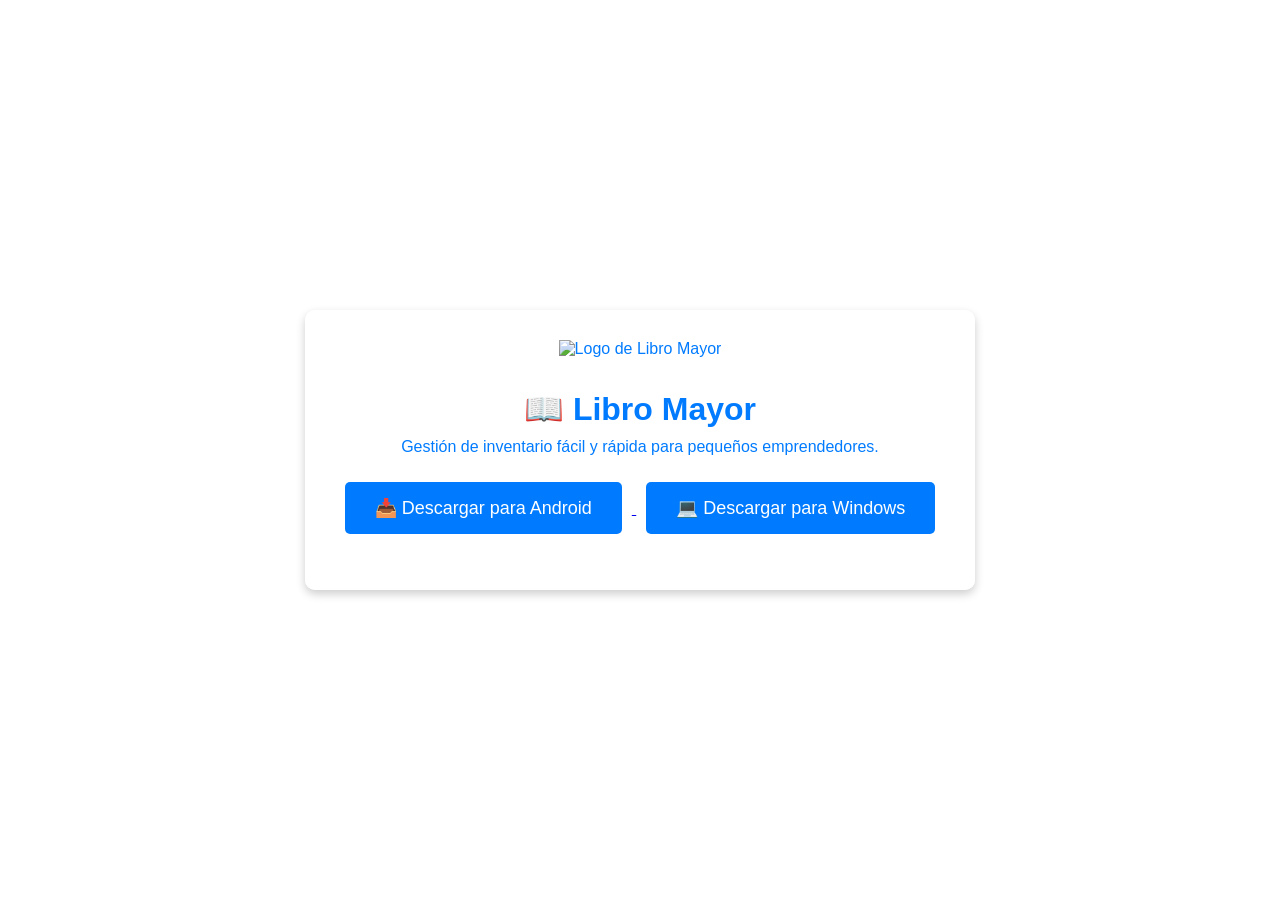
==== index.html @ 7b06e2d5 "Add files via upload añadí index" ====
<!DOCTYPE html>
<html lang="es">
<head>
    <meta charset="UTF-8">
    <meta name="viewport" content="width=device-width, initial-scale=1.0">
    <title>Libro Mayor - Descarga</title>
    <link rel="stylesheet" href="styles.css">
</head>
<body>
    <div class="container">
        <img src="imagenes/LogoLM.png" alt="Logo de Libro Mayor" class="logo">
        <h1>📖 Libro Mayor</h1>
        <p>Gestión de inventario fácil y rápida para pequeños emprendedores.</p>
        
        <a href="URL_DEL_APK" download="LibroMayor.apk">
            <button id="downloadAndroidBtn">📥 Descargar para Android</button>
        </a>
        
        <a href="URL_DEL_EXE" download="LibroMayorInstaller.exe">
            <button id="downloadWindowsBtn">💻 Descargar para Windows</button>
        </a>
        
        <p id="message"></p>
    </div>

    <script src="script.js"></script>
</body>
</html>
---- styles.css ----
/* Fuente y colores */
body {
    font-family: Arial, sans-serif;
    background: url('https://definicion.de/wp-content/uploads/2011/08/contabilidad.jpg') no-repeat center center fixed;
    background-size: cover;
    color: white;
    text-align: center;
    margin: 0;
    height: 100vh;
    display: flex;
    align-items: center;
    justify-content: center;
}

/* Caja contenedora con fondo semitransparente */
.container {
    background: rgba(255, 255, 255, 0.85);
    color: #007BFF;
    padding: 30px;
    border-radius: 10px;
    box-shadow: 0 4px 10px rgba(0, 0, 0, 0.2);
    text-align: center;
}

/* Estilo para el logo */
.logo {
    width: 150px;
    margin-bottom: 10px;
}

h1 {
    margin-bottom: 10px;
}

button {
    background: #007BFF;
    color: white;
    border: none;
    padding: 15px 30px;
    font-size: 18px;
    cursor: pointer;
    border-radius: 5px;
    transition: 0.3s;
    margin: 10px;
}

button:hover {
    background: #0056b3;
}

p {
    margin-top: 10px;
    font-size: 16px;
}
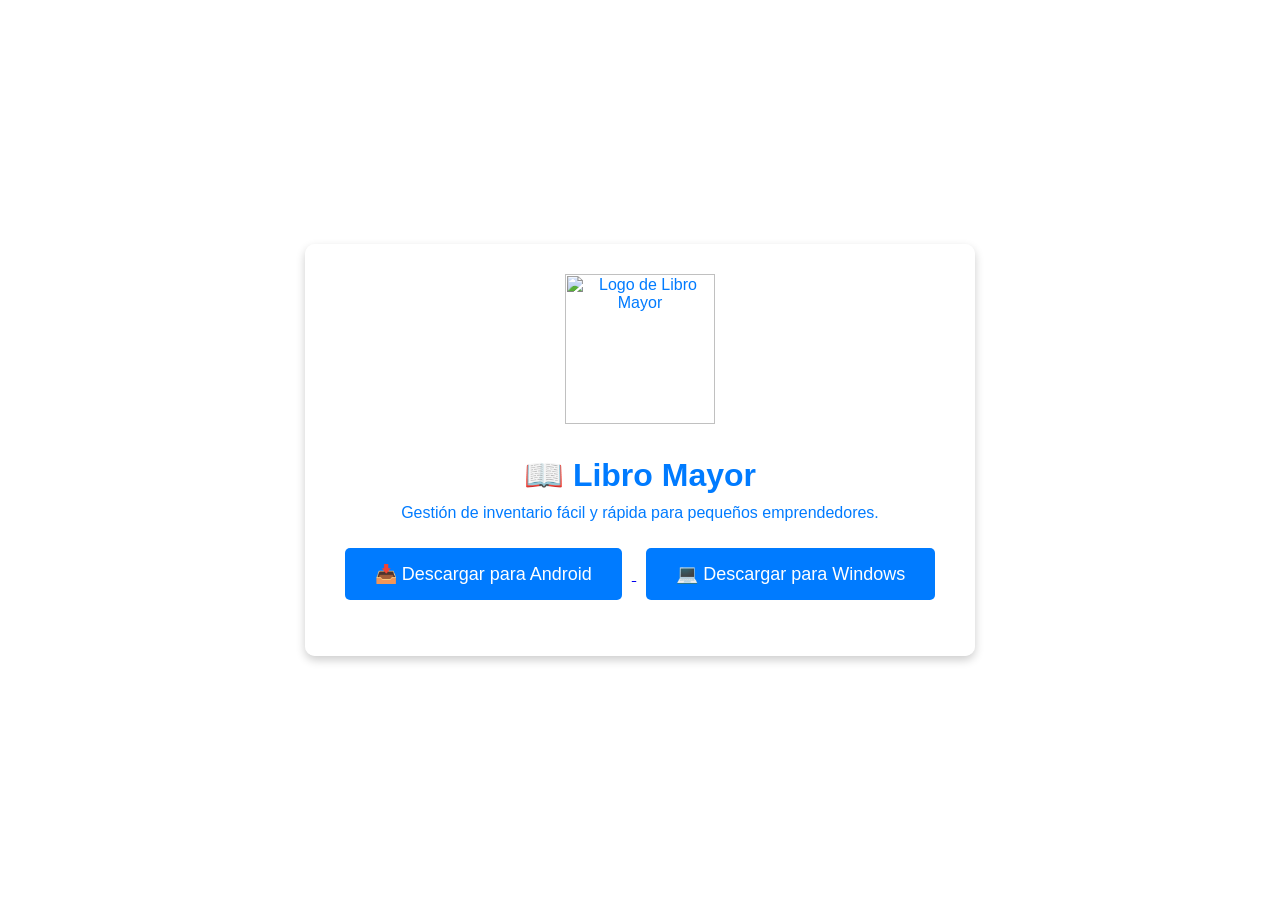
==== commit aba008fb: "este es un commit" ====
--- a/index.html
+++ b/index.html
@@ -1,4 +1,3 @@
-<!DOCTYPE html>
 <html lang="es">
 <head>
     <meta charset="UTF-8">
@@ -8,7 +7,7 @@
 </head>
 <body>
     <div class="container">
-        <img src="imagenes/LogoLM.png" alt="Logo de Libro Mayor" class="logo">
+        <img src="https://raw.githubusercontent.com/majomenoh/ejecutable-LM/main/LogoLM.png" alt="Logo de Libro Mayor" class="logo">
         <h1>📖 Libro Mayor</h1>
         <p>Gestión de inventario fácil y rápida para pequeños emprendedores.</p>
         
@@ -16,7 +15,7 @@
             <button id="downloadAndroidBtn">📥 Descargar para Android</button>
         </a>
         
-        <a href="URL_DEL_EXE" download="LibroMayorInstaller.exe">
+        <a href="URL_DEL_RAR" download="LibroMayorInstaller.rar">
             <button id="downloadWindowsBtn">💻 Descargar para Windows</button>
         </a>
         
@@ -25,4 +24,4 @@
 
     <script src="script.js"></script>
 </body>
-</html>
+</html>
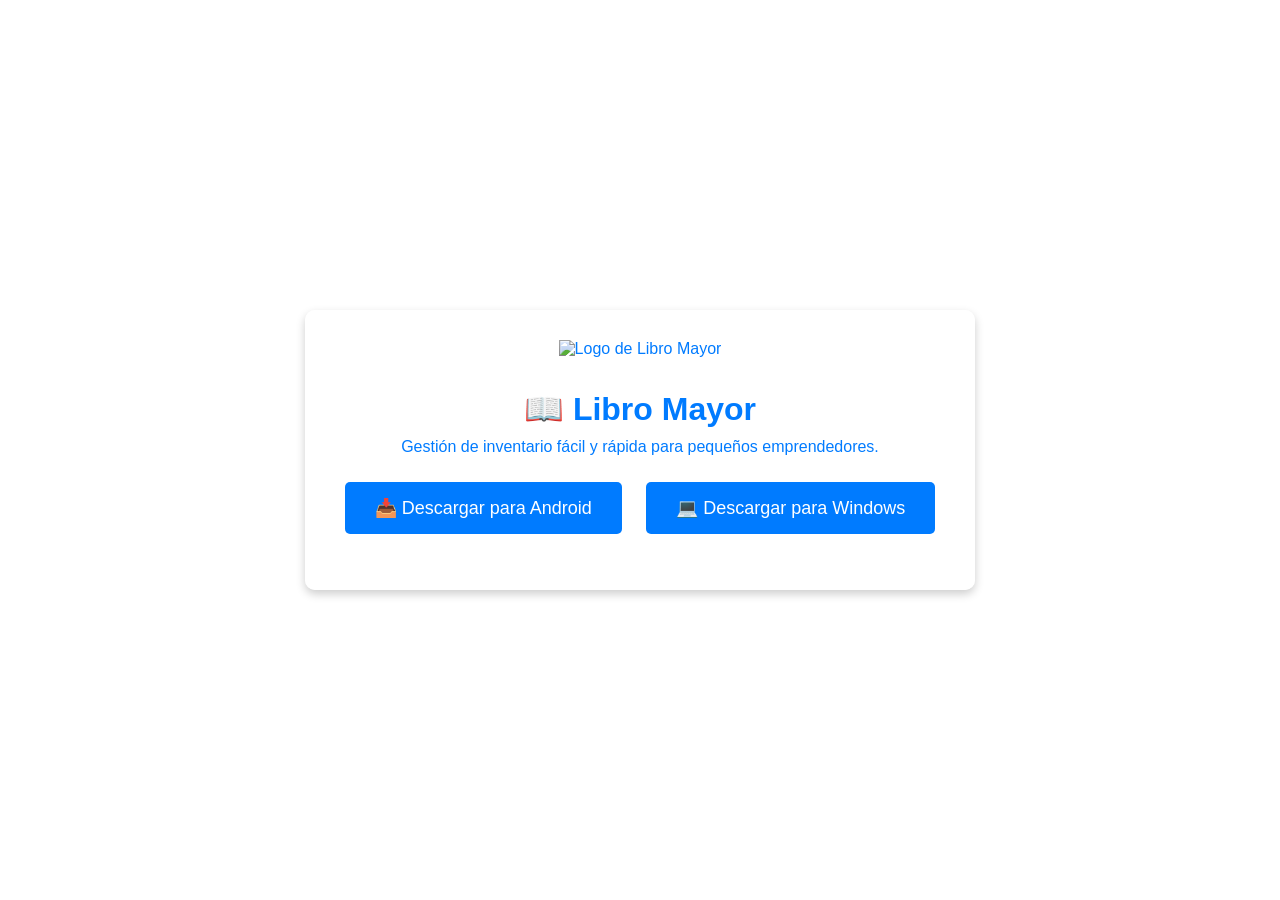
==== commit 52ba59d7: "un commit" ====
--- a/index.html
+++ b/index.html
@@ -1,3 +1,4 @@
+<!DOCTYPE html>
 <html lang="es">
 <head>
     <meta charset="UTF-8">
@@ -11,17 +12,12 @@
         <h1>📖 Libro Mayor</h1>
         <p>Gestión de inventario fácil y rápida para pequeños emprendedores.</p>
         
-        <a href="URL_DEL_APK" download="LibroMayor.apk">
-            <button id="downloadAndroidBtn">📥 Descargar para Android</button>
-        </a>
-        
-        <a href="URL_DEL_RAR" download="LibroMayorInstaller.rar">
-            <button id="downloadWindowsBtn">💻 Descargar para Windows</button>
-        </a>
+        <button id="downloadAndroidBtn">📥 Descargar para Android</button>
+        <button id="downloadWindowsBtn">💻 Descargar para Windows</button>
         
         <p id="message"></p>
     </div>
 
     <script src="script.js"></script>
 </body>
-</html>+</html>
